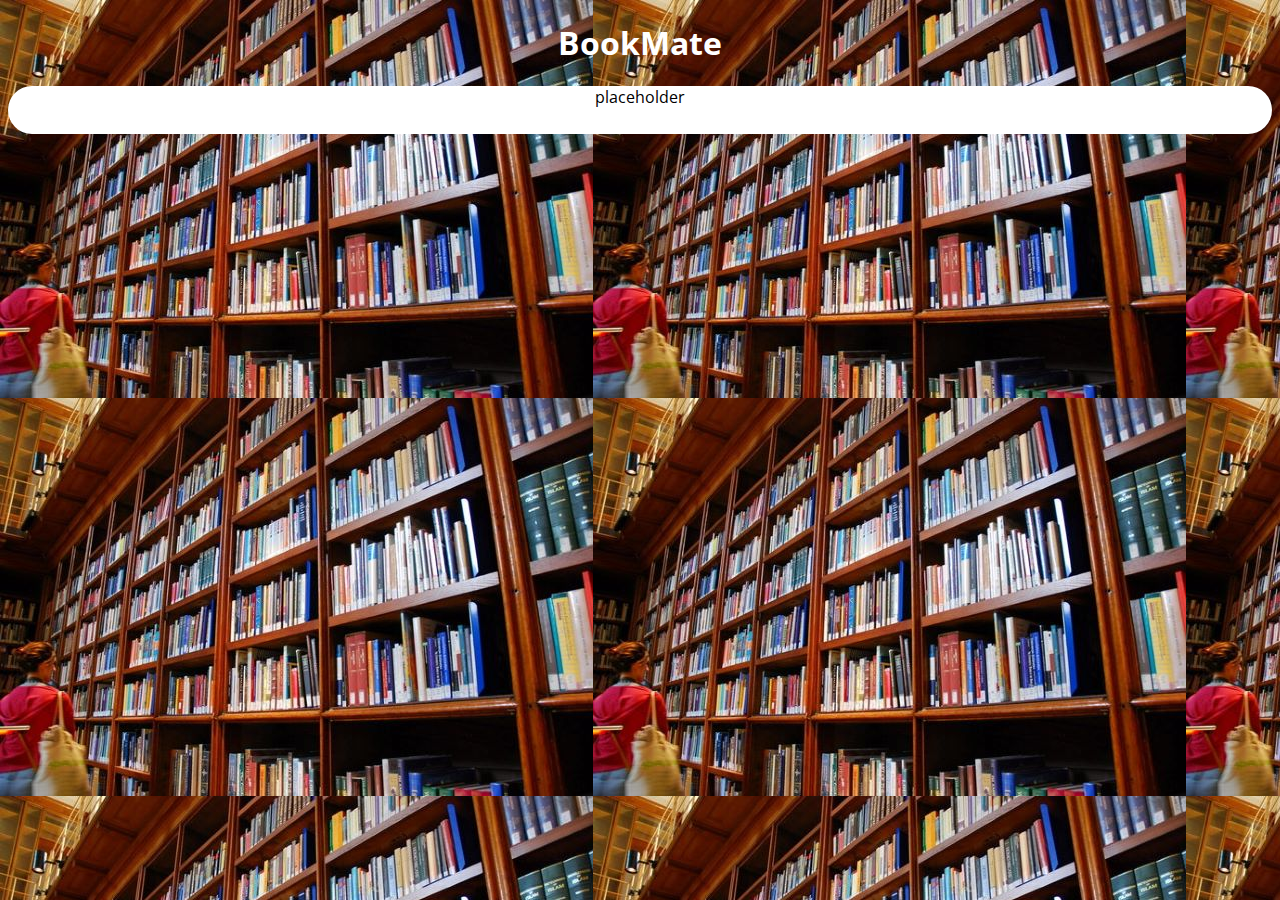
==== favourites.html @ e5122bcd "added functionality to store multiple objects to localstorage." ====
<!doctype html>

<html lang="en">
<head>
  <link rel="manifest" href="manifest.json">
    <meta charset="utf-8">
    <title>BookMate</title>
    <meta name="viewport" content="width=device-width, initial-scale=1">
    <meta name="theme-color" content="#317EFB"/>
    <meta name="Description" content="A PWA to search books.">
    <link rel="stylesheet" href="css/main.css">


    <link rel="apple-touch-icon" href="/images/icons/book.png">
</head>

<body>


  <h1>BookMate</h1>

<div id="favContent">
<p>placeholder</p>
</div>
<script type="text/javascript" src="js/favouritesdisplay.js"></script>
</body>
</html>
---- css/main.css ----
@import url('https://fonts.googleapis.com/css?family=Open+Sans&display=swap');
body{
  font-family: 'Open Sans', sans-serif;
  background-color: white;
  font-size: 100%;
  text-align: center;
  background-image: url("../images/books.jpg")
}

h3{
  font-size: 1.5rem;
}
label{
  font-size: 1.5rem;

  display: block;


}
.author{

}
#content{
  display: grid;
    grid-template-columns: repeat(auto-fit, minmax(170px, 1fr));
    column-gap: 10px;

}
#forms-container, #favContent{

  margin-top: 10px;
  margin-bottom: 10px;
  border-radius: 25px;
  padding-bottom: 10px;
  background-color: white;
  ;

}

.book-container{
  margin-top: 10px;
  margin-bottom: 10px;

  background-color: white;
  border-radius: 25px;
}
h1{
  color:white;

}
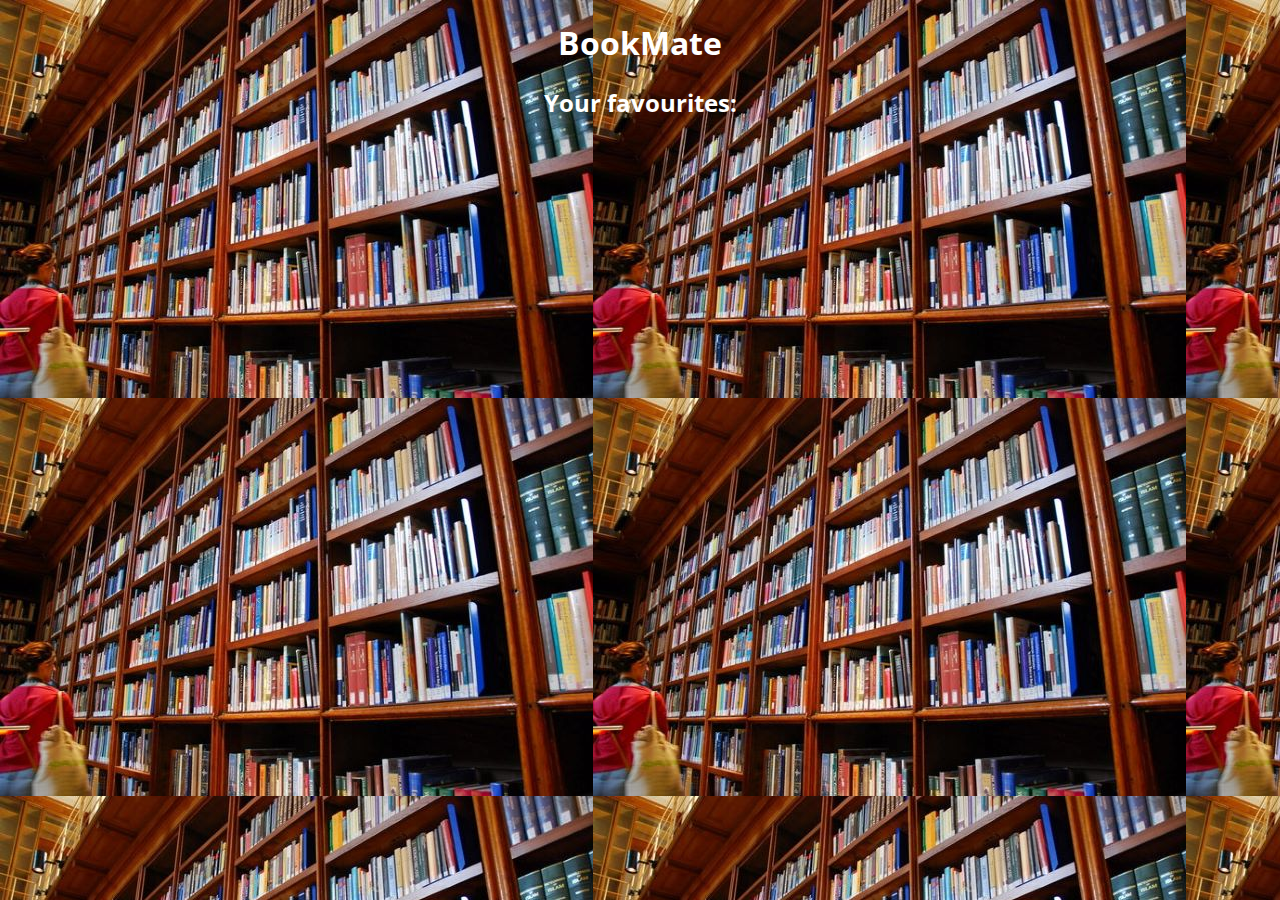
==== commit 561e2ec8: "adjusted styling so favourites are seperate cards." ====
--- a/favourites.html
+++ b/favourites.html
@@ -18,9 +18,10 @@
 
 
   <h1>BookMate</h1>
+  <h2>Your favourites:</h2>
 
 <div id="favContent">
-<p>placeholder</p>
+
 </div>
 <script type="text/javascript" src="js/favouritesdisplay.js"></script>
 </body>
--- a/css/main.css
+++ b/css/main.css
@@ -20,13 +20,13 @@
 .author{
 
 }
-#content{
+#content, #favContent{
   display: grid;
     grid-template-columns: repeat(auto-fit, minmax(170px, 1fr));
     column-gap: 10px;
 
 }
-#forms-container, #favContent{
+#forms-container{
 
   margin-top: 10px;
   margin-bottom: 10px;
@@ -44,7 +44,7 @@
   background-color: white;
   border-radius: 25px;
 }
-h1{
+h1,h2{
   color:white;
 
 }
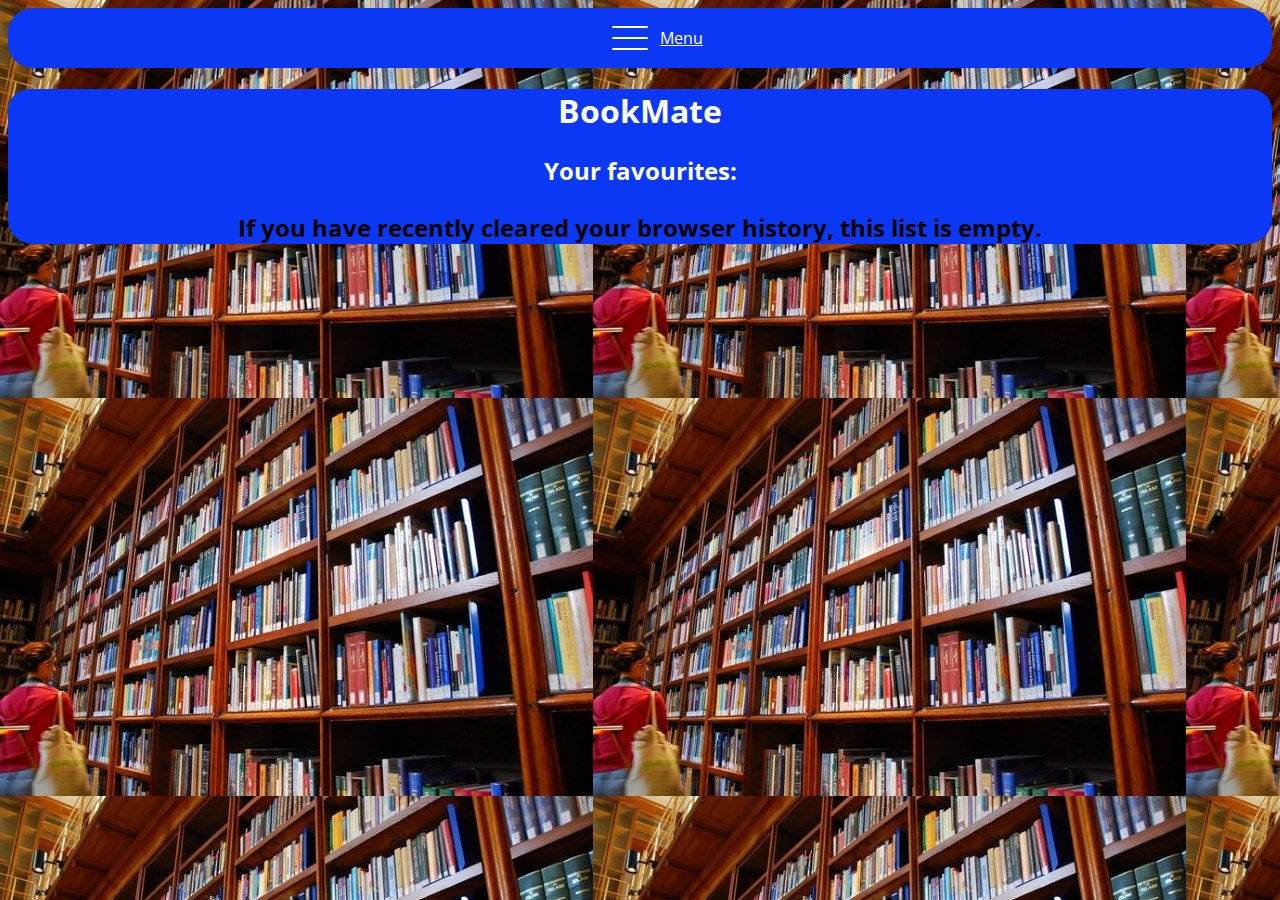
==== commit 379ce92d: "added navigation as site now has mutiple pages. Also made some styling changes for text visibility." ====
--- a/favourites.html
+++ b/favourites.html
@@ -9,20 +9,45 @@
     <meta name="theme-color" content="#317EFB"/>
     <meta name="Description" content="A PWA to search books.">
     <link rel="stylesheet" href="css/main.css">
+    <link rel="stylesheet" href="css/mburger.css">
+    <link rel="stylesheet" href="css/mmenu-light.css">
 
 
     <link rel="apple-touch-icon" href="/images/icons/book.png">
 </head>
 
 <body>
+  <div id="my-header">
+    <div id="burgermenu">
+    <a class="mburger mburger--collapse" href="#my-menu">
+<b></b>
+<b></b>
+<b></b>
+<span>Menu</span>
+</a>
+</div>
+                <nav id="my-menu">
+                    <ul>
+                        <li class="Selected"><a href="/index.html">Home</a></li>
+                        <li><a href="/favourites.html">Favourites List</a></li>
+                        </li>
+                    </ul>
+                </nav>
+            </div>
 
+            <div class="mainHeading">
+              <h1>BookMate</h1>
 
-  <h1>BookMate</h1>
   <h2>Your favourites:</h2>
+  <h3>If you have recently cleared your browser history, this list is empty.</h3>
+  </div>
 
 <div id="favContent">
 
 </div>
 <script type="text/javascript" src="js/favouritesdisplay.js"></script>
+<script type="text/javascript" src="js/menu.js"></script>
+<script type="text/javascript" src="js/mburger.js"></script>
+<script type="text/javascript" src="js/mmenu-light.js"></script>
 </body>
 </html>
--- a/css/main.css
+++ b/css/main.css
@@ -46,5 +46,26 @@
 }
 h1,h2{
   color:white;
+  background-color:#0A38F5;
+  border-radius: 25px;
 
 }
+
+
+.mainHeading{
+  background-color:#0A38F5;
+  border-radius: 25px;
+}
+#burgermenu{
+  color:white;
+  background-color:#0A38F5;
+  border-radius: 25px;
+}
+
+.mburger {
+    width: 80px;
+    height: 80px;
+    --mb-bar-height: 2px;
+    background-color:white;
+    color: white;
+}
--- a/css/mburger.css
+++ b/css/mburger.css
@@ -0,0 +1,10 @@
+/*!
+ * mburger CSS v1.3.3
+ * mmenujs.com/mburger
+ *
+ * Copyright (c) Fred Heusschen
+ * www.frebsite.nl
+ *
+ * License: CC-BY-4.0
+ * http://creativecommons.org/licenses/by/4.0/
+ */:root{--mb-button-size:60px;--mb-bar-width:0.6;--mb-bar-height:4px;--mb-bar-spacing:10px;--mb-animate-timeout:0.4s}.mburger{background:0 0;border:none;border-radius:0;color:inherit;display:inline-block;position:relative;box-sizing:border-box;height:var(--mb-button-size);padding:0 0 0 var(--mb-button-size);margin:0;line-height:var(--mb-button-size);vertical-align:middle;appearance:none;outline:0;cursor:pointer}.mburger b{display:block;position:absolute;left:calc(var(--mb-button-size) * ((1 - var(--mb-bar-width))/ 2));width:calc(var(--mb-button-size) * var(--mb-bar-width));height:var(--mb-bar-height);border-radius:calc(var(--mb-bar-height)/ 2);background:currentColor;color:inherit;opacity:1}.mburger b:nth-of-type(1){bottom:calc(50% + var(--mb-bar-spacing));transition:bottom .2s ease,transform .2s ease,width .2s ease}.mburger b:nth-of-type(2){top:calc(50% - (var(--mb-bar-height)/ 2));transition:opacity .2s ease}.mburger b:nth-of-type(3){top:calc(50% + var(--mb-bar-spacing));transition:top .2s ease,transform .2s ease,width .2s ease}.mm-wrapper_opened .mburger b:nth-of-type(1){bottom:calc(50% - (var(--mb-bar-height)/ 2));transform:rotate(45deg)}.mm-wrapper_opened .mburger b:nth-of-type(2){opacity:0}.mm-wrapper_opened .mburger b:nth-of-type(3){top:calc(50% - (var(--mb-bar-height)/ 2));transform:rotate(-45deg)}.mburger--collapse b:nth-of-type(1){transition:bottom .2s ease,margin .2s ease,transform .2s ease;transition-delay:.2s,0s,0s}.mburger--collapse b:nth-of-type(2){transition:top .2s ease,opacity 0s ease;transition-delay:.3s,.3s}.mburger--collapse b:nth-of-type(3){transition:top .2s ease,transform .2s ease}.mm-wrapper_opened .mburger--collapse b:nth-of-type(1){bottom:calc(50% - var(--mb-bar-spacing) - var(--mb-bar-height));margin-bottom:calc(var(--mb-bar-spacing) + (var(--mb-bar-height)/ 2));transform:rotate(45deg);transition-delay:calc(var(--mb-animate-timeout) + .1s),calc(var(--mb-animate-timeout) + .3s),calc(var(--mb-animate-timeout) + .3s)}.mm-wrapper_opened .mburger--collapse b:nth-of-type(2){top:calc(50% + var(--mb-bar-spacing));opacity:0;transition-delay:calc(var(--mb-animate-timeout) + 0s),calc(var(--mb-animate-timeout) + .2s)}.mm-wrapper_opened .mburger--collapse b:nth-of-type(3){top:calc(50% - (var(--mb-bar-height)/ 2));transform:rotate(-45deg);transition-delay:calc(var(--mb-animate-timeout) + .3s),calc(var(--mb-animate-timeout) + .3s)}.mburger--spin b:nth-of-type(1){transition-delay:.2s,0s}.mburger--spin b:nth-of-type(2){transition-duration:0s;transition-delay:.2s}.mburger--spin b:nth-of-type(3){transition-delay:.2s,0s}.mm-wrapper_opened .mburger--spin b:nth-of-type(1){transform:rotate(135deg);transition-delay:calc(var(--mb-animate-timeout) + 0s),calc(var(--mb-animate-timeout) + .2s)}.mm-wrapper_opened .mburger--spin b:nth-of-type(2){transition-delay:calc(var(--mb-animate-timeout) + 0s)}.mm-wrapper_opened .mburger--spin b:nth-of-type(3){transform:rotate(225deg);transition-delay:calc(var(--mb-animate-timeout) + 0s),calc(var(--mb-animate-timeout) + .2s)}.mburger--squeeze b:nth-of-type(1){transition-delay:.1s,0s}.mburger--squeeze b:nth-of-type(2){transition-delay:.1s}.mburger--squeeze b:nth-of-type(3){transition-delay:.1s,0s}.mm-wrapper_opened .mburger--squeeze b:nth-of-type(1){transition-delay:calc(var(--mb-animate-timeout) + 0s),calc(var(--mb-animate-timeout) + .1s)}.mm-wrapper_opened .mburger--squeeze b:nth-of-type(2){transition-delay:calc(var(--mb-animate-timeout) + 0s)}.mm-wrapper_opened .mburger--squeeze b:nth-of-type(3){transition-delay:calc(var(--mb-animate-timeout) + 0s),calc(var(--mb-animate-timeout) + .1s)}.mburger--tornado b:nth-of-type(1){transition:bottom .2s ease,transform .2s ease;transition-delay:.2s}.mburger--tornado b:nth-of-type(2){transition:opacity 0s ease,transform .2s ease;transition-delay:.1s,.1s}.mburger--tornado b:nth-of-type(3){transition:top .2s ease,transform .2s ease;transition-delay:0s}.mm-wrapper_opened .mburger--tornado b:nth-of-type(1){transform:rotate(-135deg);transition-delay:calc(var(--mb-animate-timeout) + 0s)}.mm-wrapper_opened .mburger--tornado b:nth-of-type(2){opacity:0;transform:rotate(-135deg);transition-delay:calc(var(--mb-animate-timeout) + .4s),calc(var(--mb-animate-timeout) + .1s)}.mm-wrapper_opened .mburger--tornado b:nth-of-type(3){transform:rotate(-225deg);transition-delay:calc(var(--mb-animate-timeout) + .2s)}--- a/css/mmenu-light.css
+++ b/css/mmenu-light.css
@@ -0,0 +1,10 @@
+/*!
+ * Mmenu Light
+ * mmenujs.com/mmenu-light
+ *
+ * Copyright (c) Fred Heusschen
+ * www.frebsite.nl
+ *
+ * License: CC-BY-4.0
+ * http://creativecommons.org/licenses/by/4.0/
+ */:root{--mm-ocd-width:80%;--mm-ocd-min-width:200px;--mm-ocd-max-width:440px}body.mm-ocd-opened{overflow-y:hidden;-ms-scroll-chaining:none;overscroll-behavior:none}.mm-ocd{position:fixed;top:0;right:0;bottom:100%;left:0;z-index:9999;overflow:hidden;-ms-scroll-chaining:none;overscroll-behavior:contain;background:rgba(0,0,0,0);-webkit-transition-property:bottom,background-color;-o-transition-property:bottom,background-color;transition-property:bottom,background-color;-webkit-transition-duration:0s,.3s;-o-transition-duration:0s,.3s;transition-duration:0s,.3s;-webkit-transition-timing-function:ease;-o-transition-timing-function:ease;transition-timing-function:ease;-webkit-transition-delay:.45s,.15s;-o-transition-delay:.45s,.15s;transition-delay:.45s,.15s}.mm-ocd--open{bottom:0;background:rgba(0,0,0,.25);-webkit-transition-delay:0s;-o-transition-delay:0s;transition-delay:0s}.mm-ocd__content{position:absolute;top:0;bottom:0;z-index:2;width:80%;width:var(--mm-ocd-width);min-width:200px;min-width:var(--mm-ocd-min-width);max-width:440px;max-width:var(--mm-ocd-max-width);background:#fff;-webkit-transition-property:-webkit-transform;transition-property:-webkit-transform;-o-transition-property:transform;transition-property:transform;transition-property:transform,-webkit-transform;-webkit-transition-duration:.3s;-o-transition-duration:.3s;transition-duration:.3s;-webkit-transition-timing-function:ease;-o-transition-timing-function:ease;transition-timing-function:ease}.mm-ocd--left .mm-ocd__content{left:0;-webkit-transform:translate3d(-100%,0,0);transform:translate3d(-100%,0,0)}.mm-ocd--right .mm-ocd__content{right:0;-webkit-transform:translate3d(100%,0,0);transform:translate3d(100%,0,0)}.mm-ocd--open .mm-ocd__content{-webkit-transform:translate3d(0,0,0);transform:translate3d(0,0,0)}.mm-ocd__backdrop{position:absolute;top:0;bottom:0;z-index:3;width:calc(100% - 80%);width:calc(100% - var(--mm-ocd-width));min-width:calc(100% - 440px);min-width:calc(100% - var(--mm-ocd-max-width));max-width:calc(100% - 200px);max-width:calc(100% - var(--mm-ocd-min-width));background:rgba(3,2,1,0)}.mm-ocd--left .mm-ocd__backdrop{right:0}.mm-ocd--right .mm-ocd__backdrop{left:0}.mm-spn,.mm-spn a,.mm-spn li,.mm-spn span,.mm-spn ul{display:block;padding:0;margin:0;-webkit-box-sizing:border-box;box-sizing:border-box}:root{--mm-spn-item-height:50px;--mm-spn-item-indent:20px;--mm-spn-line-height:24px}.mm-spn{width:100%;height:100%;-webkit-tap-highlight-color:transparent;-webkit-overflow-scrolling:touch;overflow:hidden;-webkit-clip-path:inset(0 0 0 0);clip-path:inset(0 0 0 0);-webkit-transform:translateX(0);-ms-transform:translateX(0);transform:translateX(0)}.mm-spn ul{-webkit-overflow-scrolling:touch;position:fixed;top:0;left:100%;bottom:0;z-index:2;width:130%;padding-right:30%;line-height:24px;line-height:var(--mm-spn-line-height);overflow:visible;overflow-y:auto;background:inherit;-webkit-transition:left .3s ease 0s;-o-transition:left .3s ease 0s;transition:left .3s ease 0s;cursor:default}.mm-spn ul:after{content:'';display:block;height:50px;height:var(--mm-spn-item-height)}.mm-spn>ul{left:0}.mm-spn ul.mm-spn--open{left:0}.mm-spn ul.mm-spn--parent{left:-30%;overflow-y:hidden}.mm-spn li{position:relative;background:inherit;cursor:pointer}.mm-spn li:before{content:'';display:block;position:absolute;top:25px;top:calc(var(--mm-spn-item-height)/ 2);right:25px;right:calc(var(--mm-spn-item-height)/ 2);z-index:0;width:10px;height:10px;border-top:2px solid;border-right:2px solid;-webkit-transform:rotate(45deg) translate(0,-50%);-ms-transform:rotate(45deg) translate(0,-50%);transform:rotate(45deg) translate(0,-50%);opacity:.4}.mm-spn li:after{content:'';display:block;margin-left:20px;margin-left:var(--mm-spn-item-indent);border-top:1px solid;opacity:.15}.mm-spn a,.mm-spn span{position:relative;z-index:1;padding:13px 20px;padding:calc((var(--mm-spn-item-height) - var(--mm-spn-line-height))/ 2) var(--mm-spn-item-indent)}.mm-spn a{background:inherit;color:inherit;text-decoration:none}.mm-spn a:not(:last-child){width:calc(100% - 50px);width:calc(100% - var(--mm-spn-item-height))}.mm-spn a:not(:last-child):after{content:'';display:block;position:absolute;top:0;right:0;bottom:0;border-right:1px solid;opacity:.15}.mm-spn span{background:0 0}.mm-spn.mm-spn--navbar{cursor:pointer}.mm-spn.mm-spn--navbar:before{content:'';display:block;position:absolute;top:25px;top:calc(var(--mm-spn-item-height)/ 2);left:20px;left:var(--mm-spn-item-indent);width:10px;height:10px;margin-top:2px;border-top:2px solid;border-left:2px solid;-webkit-transform:rotate(-45deg) translate(50%,-50%);-ms-transform:rotate(-45deg) translate(50%,-50%);transform:rotate(-45deg) translate(50%,-50%);opacity:.4}.mm-spn.mm-spn--navbar.mm-spn--main{cursor:default}.mm-spn.mm-spn--navbar.mm-spn--main:before{content:none;display:none}.mm-spn.mm-spn--navbar:after{content:attr(data-mm-spn-title);display:block;position:absolute;top:0;left:0;right:0;height:50px;height:var(--mm-spn-item-height);padding:0 40px;padding:0 calc(var(--mm-spn-item-indent) * 2);line-height:50px;line-height:var(--mm-spn-item-height);opacity:.4;text-align:center;overflow:hidden;white-space:nowrap;-o-text-overflow:ellipsis;text-overflow:ellipsis}.mm-spn.mm-spn--navbar.mm-spn--main:after{padding-left:20px;padding-left:var(--mm-spn-item-indent)}.mm-spn.mm-spn--navbar ul{top:51px;top:calc(var(--mm-spn-item-height) + 1px)}.mm-spn.mm-spn--navbar ul:before{content:'';display:block;position:fixed;top:inherit;z-index:2;width:100%;border-top:1px solid currentColor;opacity:.15}.mm-spn.mm-spn--light{color:#444;background:#f3f3f3}.mm-spn.mm-spn--dark{color:#ddd;background:#333}.mm-spn.mm-spn--vertical{overflow-y:auto}.mm-spn.mm-spn--vertical ul{width:100%;padding-right:0;position:static}.mm-spn.mm-spn--vertical ul ul{display:none;padding-left:20px;padding-left:var(--mm-spn-item-indent)}.mm-spn.mm-spn--vertical ul ul:after{height:25px;height:calc(var(--mm-spn-item-height)/ 2)}.mm-spn.mm-spn--vertical ul.mm-spn--open{display:block}.mm-spn.mm-spn--vertical li.mm-spn--open:before{-webkit-transform:rotate(135deg) translate(-50%,0);-ms-transform:rotate(135deg) translate(-50%,0);transform:rotate(135deg) translate(-50%,0)}.mm-spn.mm-spn--vertical ul ul li:last-child:after{content:none;display:none}